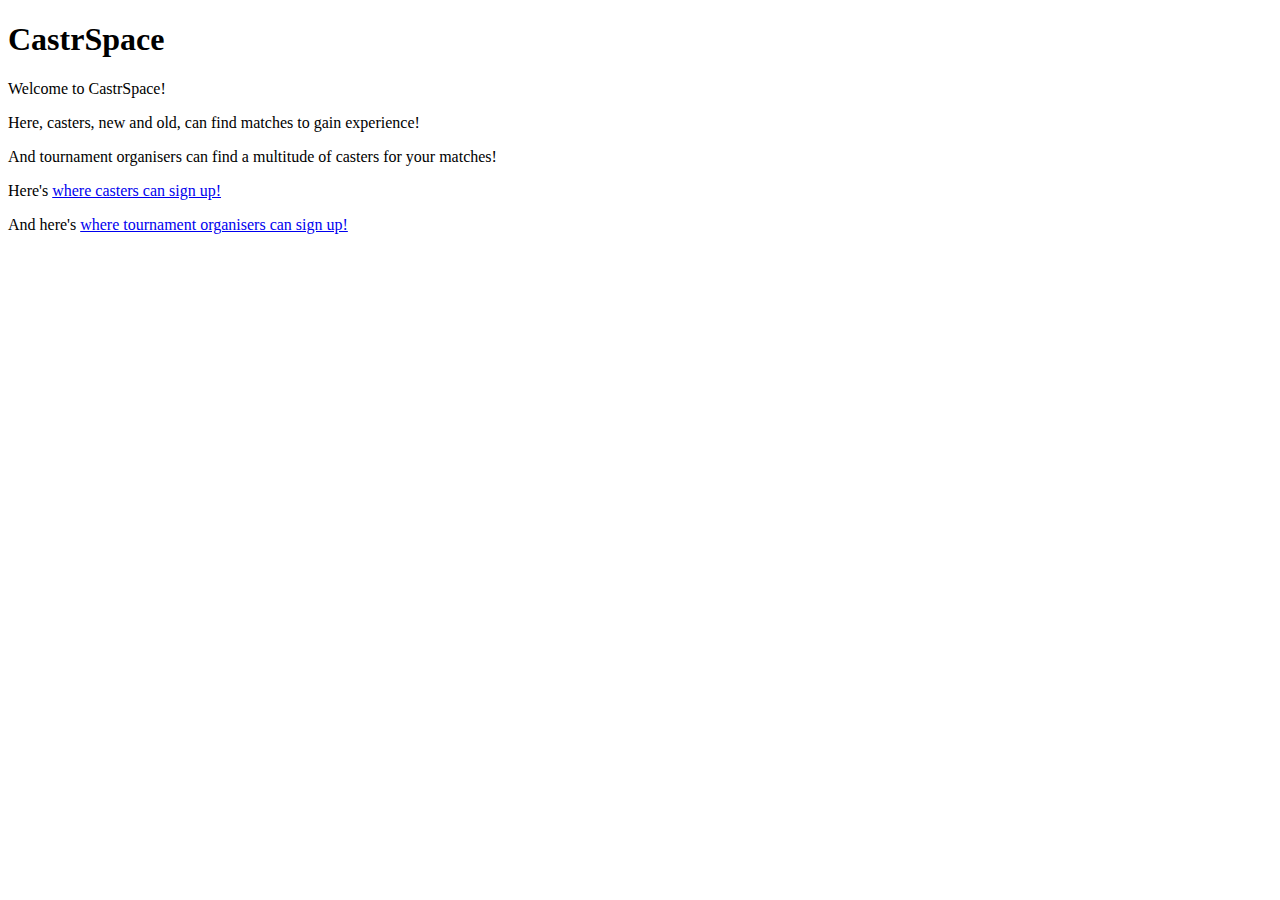
==== index.html @ 1d30a1f0 "Barebones HTML pages..." ====
<!DOCTYPE html>
<html>
  <head>
      <title>CastrSpace</title>
  </head>
  <body>
      <h1>CastrSpace</h1>
      <p>Welcome to CastrSpace!</p>
      <p>Here, casters, new and old, can find matches to gain experience!</p>
      <p>And tournament organisers can find a multitude of casters for your matches!</p>
      <p>Here's <a href="caster-signup.html">where casters can sign up!</a></p>
      <p>And here's <a href="tournament-signup.html">where tournament organisers can sign up!</a></p>
    </body>
</html>
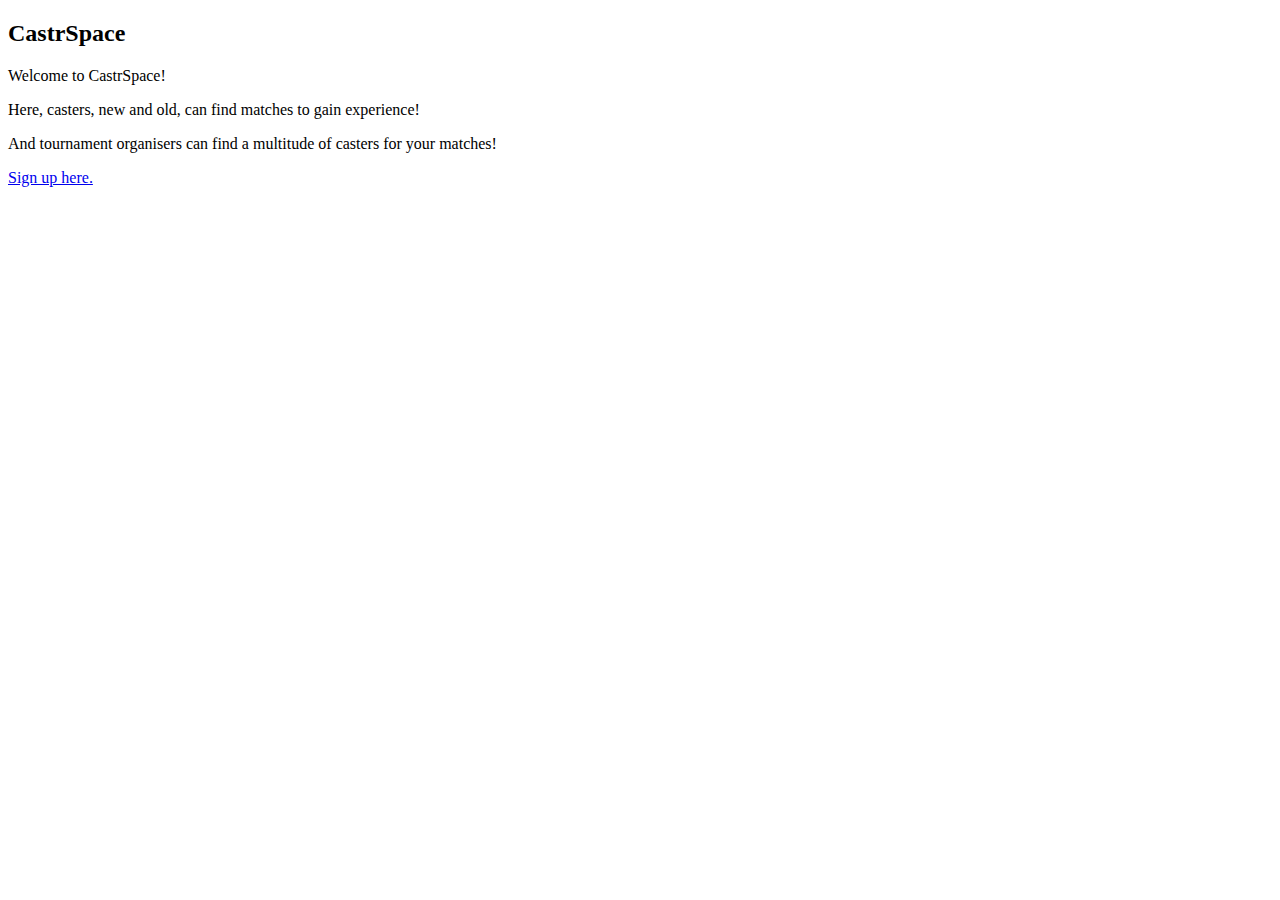
==== commit 348af8af: "Just changing stuff..." ====
--- a/index.html
+++ b/index.html
@@ -3,12 +3,13 @@
   <head>
       <title>CastrSpace</title>
   </head>
-  <body>
-      <h1>CastrSpace</h1>
+  <body class="content">
+    <header>
+      <h2>CastrSpace</h2>
+    </header>
       <p>Welcome to CastrSpace!</p>
       <p>Here, casters, new and old, can find matches to gain experience!</p>
       <p>And tournament organisers can find a multitude of casters for your matches!</p>
-      <p>Here's <a href="caster-signup.html">where casters can sign up!</a></p>
-      <p>And here's <a href="tournament-signup.html">where tournament organisers can sign up!</a></p>
+      <p><a href="signup.html">Sign up here.</a></p>
     </body>
 </html>
